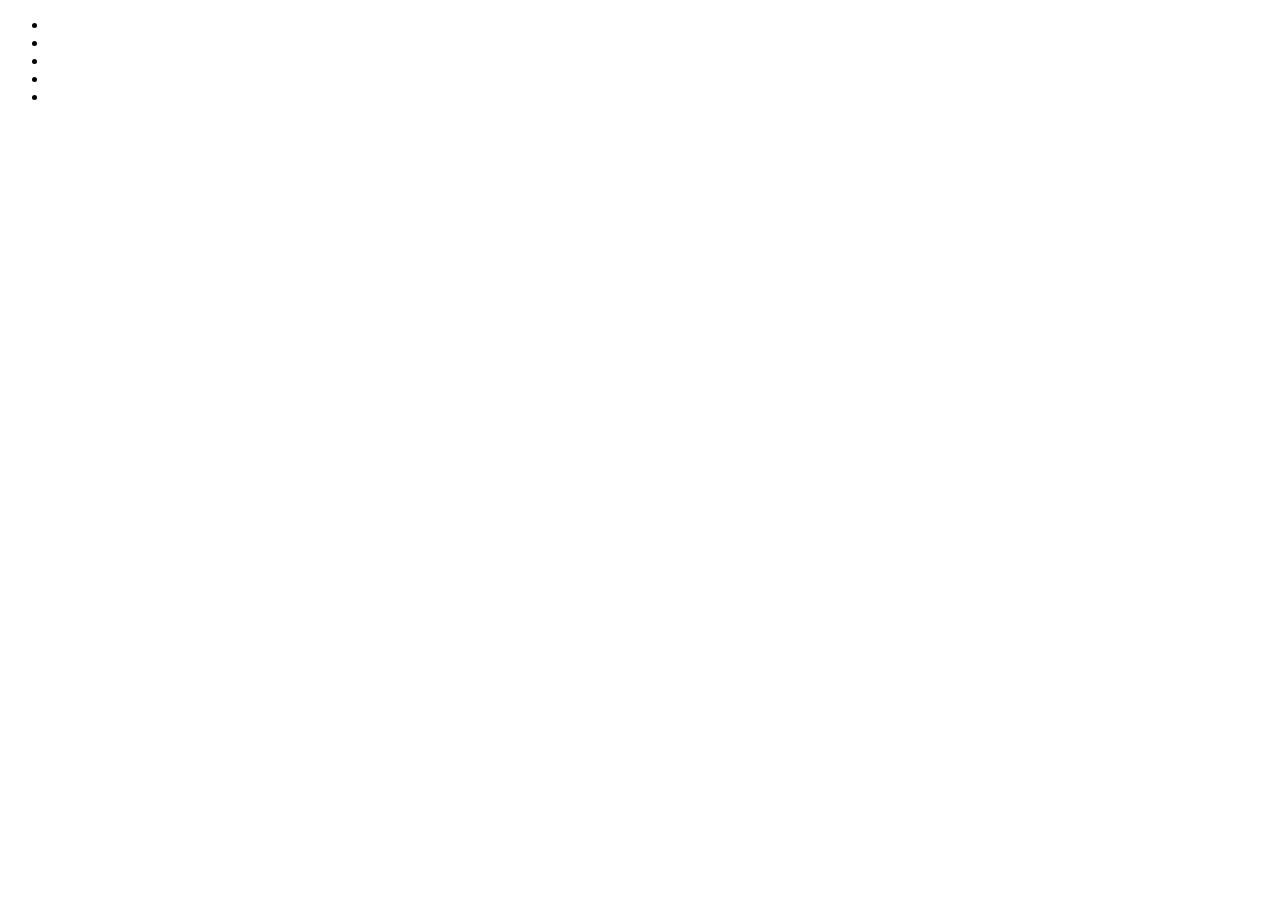
==== Nedelja1/Portfolio/index.html @ 1d58abfa "Uradjen domaci" ====
<!DOCTYPE html>
<html lang="en">
<head>
    <meta charset="UTF-8">
    <meta name="viewport" content="width=device-width, initial-scale=1.0">
    <meta http-equiv="X-UA-Compatible" content="ie=edge">
    <title>Portfolio-Jelena Štulić</title>
</head>
<body>
    <header>
        <nav>
            <ul>
            <li></li>
            <li></li>
            <li></li>
            <li></li>
            <li></li>
            </ul>
        </nav>
    </header>
    <main>

    </main>
    <footer>

    </footer>
    
</body>
</html>
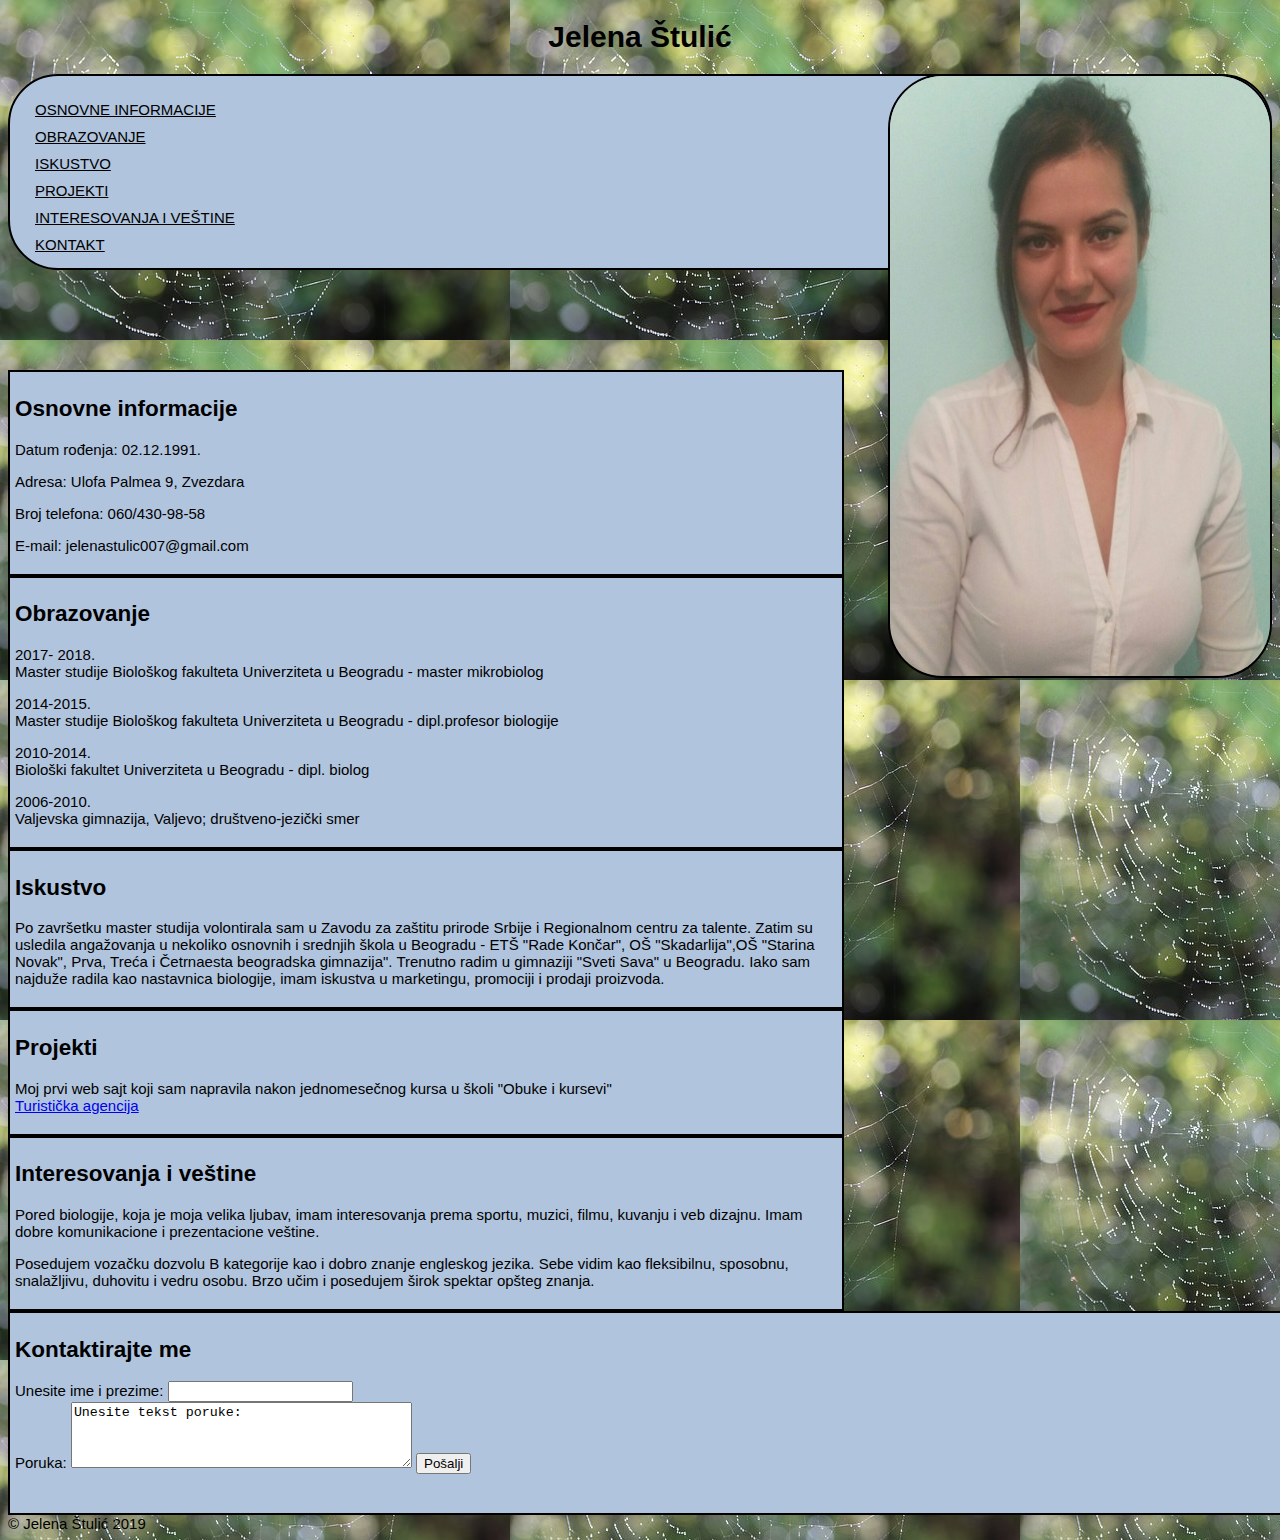
==== commit 89c92cb1: "Urađen portfolio" ====
--- a/Nedelja1/Portfolio/index.html
+++ b/Nedelja1/Portfolio/index.html
@@ -4,25 +4,79 @@
     <meta charset="UTF-8">
     <meta name="viewport" content="width=device-width, initial-scale=1.0">
     <meta http-equiv="X-UA-Compatible" content="ie=edge">
+    <link rel="stylesheet" type="text/css" href="style.css">
     <title>Portfolio-Jelena Štulić</title>
 </head>
 <body>
     <header>
+        <h1>Jelena Štulić</h1>
+        <img id="private" src="private.jpg.jpg" alt="Jelena Štulić">
         <nav>
             <ul>
-            <li></li>
-            <li></li>
-            <li></li>
-            <li></li>
-            <li></li>
+            <li><a href="#about">Osnovne informacije</a></li>
+            <li><a href="#edu">Obrazovanje</a></li>
+            <li><a href="#exp">Iskustvo</a></li>
+            <li><a href="#project">Projekti</a></li>
+            <li><a href="#skills">Interesovanja i veštine</a></li>
+            <li><a href="#contact">Kontakt</a></li>
             </ul>
         </nav>
     </header>
+
     <main>
-
+        <section>
+            <div class="info" id="about">
+                <h2>Osnovne informacije</h2>
+                <p>Datum rođenja: 02.12.1991.<p>
+                <p>Adresa: Ulofa Palmea 9, Zvezdara<p>
+                <p>Broj telefona: 060/430-98-58<p>
+                <p>E-mail: jelenastulic007@gmail.com<p>
+            </div>
+        <section>
+            <div class="education" id="edu">
+                <h2>Obrazovanje</h2>
+                <p>2017- 2018.<br>Master studije Biološkog fakulteta Univerziteta u Beogradu - master mikrobiolog<p>
+                <p>2014-2015.<br>Master studije Biološkog fakulteta Univerziteta u Beogradu - dipl.profesor biologije<p>         
+                <p>2010-2014.<br>Biološki fakultet Univerziteta u Beogradu - dipl. biolog<p>
+                <p>2006-2010.<br>Valjevska gimnazija, Valjevo; društveno-jezički smer<p>      
+            </div>
+        </section>
+        <section>
+            <div class="iskustvo" id="exp">
+                <h2>Iskustvo</h2>
+                <p>Po završetku master studija volontirala sam u Zavodu za zaštitu prirode Srbije i Regionalnom centru za talente. Zatim su usledila angažovanja u nekoliko osnovnih
+                    i srednjih škola u Beogradu - ETŠ "Rade Končar", OŠ "Skadarlija",OŠ "Starina Novak", Prva, Treća i Četrnaesta beogradska gimnazija".
+                    Trenutno radim u gimnaziji "Sveti Sava" u Beogradu. Iako sam najduže radila kao nastavnica biologije, imam iskustva u marketingu, promociji i prodaji proizvoda.<p>      
+            </div>
+        </section>
+        <section>
+            <div class="projekti" id="project">
+                <h2>Projekti</h2>
+                <p>Moj prvi web sajt koji sam napravila nakon jednomesečnog kursa u školi "Obuke i kursevi" <br><a href="#sajt">Turistička agencija</a></p>
+            </div>
+        </section>
+        <section>
+            <div class="hobi" id="skills">
+                <h2>Interesovanja i veštine</h2>
+                <p>Pored biologije, koja je moja velika ljubav, imam interesovanja prema sportu, muzici, filmu, kuvanju i veb dizajnu. Imam dobre komunikacione i prezentacione veštine.<p>      
+                <p>Posedujem vozačku dozvolu B kategorije kao i dobro znanje engleskog jezika. Sebe vidim kao fleksibilnu, sposobnu, snalažljivu, duhovitu i vedru osobu. Brzo učim i posedujem širok spektar opšteg znanja.</p>
+                </div>
+        </section>
+        <section>
+            <div class="kontakt" id="contact">
+                <h2>Kontaktirajte me</h2>
+                    <form action="/google.rs">
+                    Unesite ime i prezime:
+                    <input type="text" name="firstname"><br>
+                    Poruka:
+                    <textarea rows="4" cols="40" name="comment">Unesite tekst poruke:</textarea>
+                    <input type="submit" name="submit" value="Pošalji">
+                </form><br><br>
+                </div>
+        </section>
     </main>
     <footer>
-
+        &copy Jelena Štulić 2019
     </footer>
     
 </body>
--- a/Nedelja1/Portfolio/style.css
+++ b/Nedelja1/Portfolio/style.css
@@ -0,0 +1,91 @@
+body {
+    background-image: url(nature.jpg);
+    font-family: 'Lucida Sans', 'Lucida Sans Regular', 'Lucida Grande', 'Lucida Sans Unicode', Geneva, Verdana, sans-serif;
+    font-size: 15px;
+}
+nav {
+        background: lightsteelblue;
+        margin: 0;
+        padding: 5px;
+        border: solid 2px black;
+        border-radius:50px;
+    }
+main {
+    margin-top: 100px;
+}
+h1 {
+    text-align: center;
+    color: black;
+    font-size: ;
+}
+nav ul {
+        margin:auto;
+        padding: 10px;
+        list-style: none;
+    }
+nav li {
+        display: block;
+        margin-right: 10px;
+        padding-top: 10px;
+    }
+nav a {
+        text-transform: uppercase;
+        color: black;
+        text-align: center;
+        padding: 10px 10px;
+    }
+a:hover {
+        background-color: lightsalmon;
+    }
+a:visited {
+    background-color: lime;
+}
+#private {
+    height: 600px;
+    width: 380px;
+    float: right;
+    border: solid 2px black;
+    border-radius: 55px;
+    }
+.info{
+    background-color: lightsteelblue;
+    width: 65%;
+    margin: 0;
+    padding: 5px;
+    border: solid 2px black;
+}
+.education{
+    background-color: lightsteelblue;;
+    width: 65%;
+    margin: 0;
+    padding: 5px;
+    border: solid 2px black;
+}
+.iskustvo{
+    background-color: lightsteelblue;
+    margin: 0;
+    padding: 5px;
+    border: solid 2px black;
+    width: 65%;
+}
+.hobi{
+    background-color: lightsteelblue;
+    margin: 0;
+    padding: 5px;
+    border: solid 2px black;
+    width: 65%;
+}
+.projekti{
+    background-color: lightsteelblue;
+    margin: 0;
+    padding: 5px;
+    border: solid 2px black;
+    width: 65%;
+}
+.kontakt{
+    background-color: lightsteelblue;
+    margin: 0;
+    padding: 5px;
+    border: solid 2px black;
+    width: 100%;
+}
